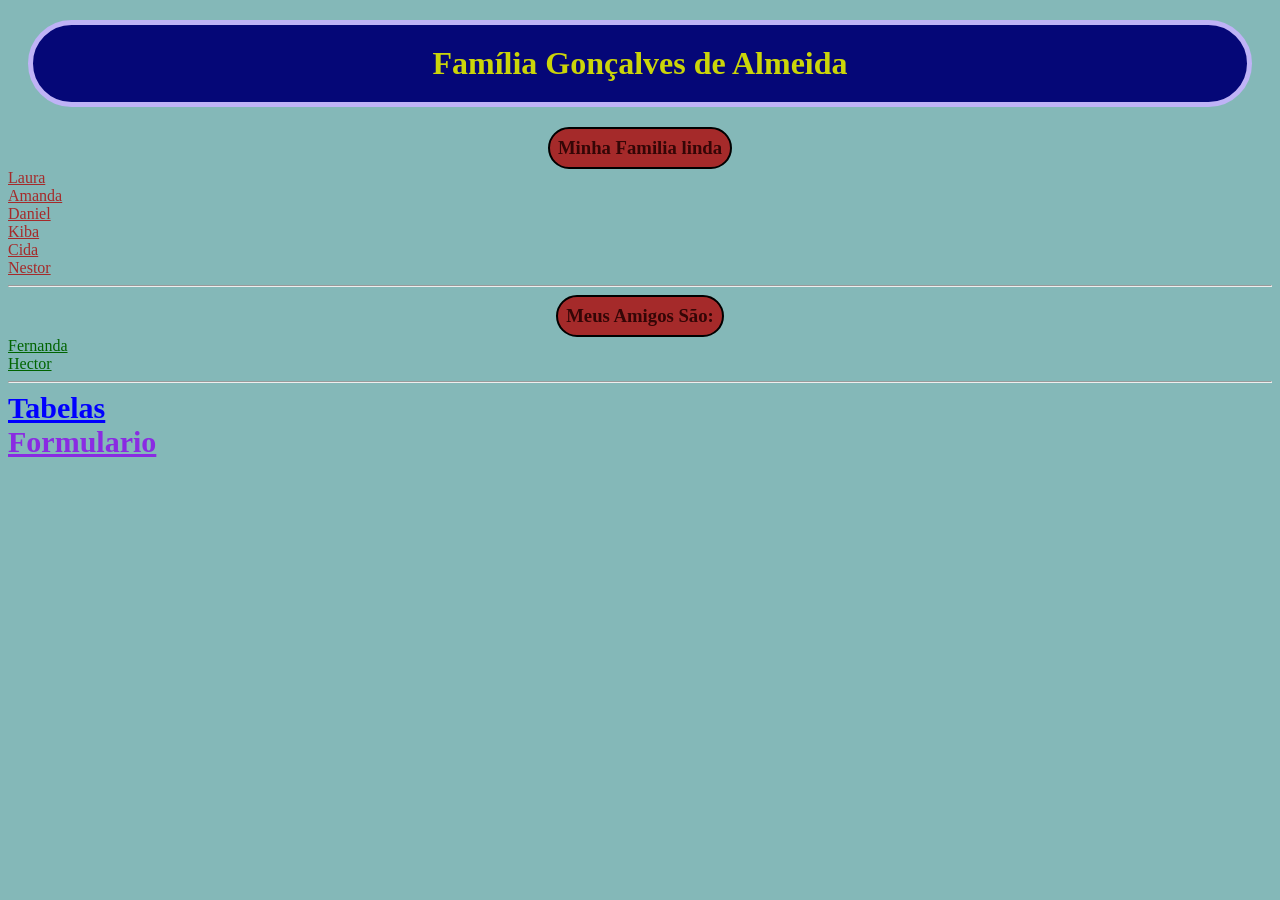
==== index.html @ d002aa01 "Primeiro envio" ====
<!DOCTYPE html>


<html lang="pt-BR">


<head>
    <meta charset="UTF-8">
    <meta name="viewport" content="width=device-width, initial-scale=1.0">
    <title>Grande familia</title>
    <link rel="stylesheet" href="./index.css">
</head>


<body>
<!--
Escrever pelo menos 4 carateristicas em cada pessoa
Incorporar uma imagem para cada pessoa  

style="width: 100px;"-->
<div style="display: none;" id="login" >
    <h2>Entrar</h2>
    <input id="email" placeholder="Seu email" type="email"><br>
    <input id="senha" placeholder="Sua senha" type="senha"><br>
    <button onclick="entrar()" >Entrar</button>
    <h4 id="advertencia" ></h4>
</div>

<div id="tudo" style="display: block;" >


<h1  >
    Família Gonçalves de Almeida
</h1>

<h3 class="familia" >
    Minha Familia linda
</h3>

<div class="familiares" >

<a href="./componentes/laura.html">
    Laura
</a>

<br>

<a href="./componentes/amanda.html">
    Amanda
</a>

<br>

<a href="./componentes/daniel.html">
    Daniel
</a>

<br>

<a href="./componentes/kiba.html">
    Kiba
</a>

<br>

<a href="./componentes/cida.html">
    Cida
</a>

<br>

<a href="./componentes/nestor.html">
    Nestor
</a>


</div>

<hr>

<h3>
    Meus Amigos São:
</h3>

<div class="amigos" >
<a href="./componentes/fernanda.html">
    Fernanda
</a>

<br>

<a href="./componentes/hector.html">
    Hector
</a>

<br>

</div>


<hr>

<a class="tabelas" href="./componentes/tabelas.html">Tabelas</a>
<br>
<a class="formulario" href="./componentes/formulario.html">Formulario</a>

<br>





<!--

adicionar + 2 pessoas e fazer o mesmo que o do Daniel!

<br>

Nome do anime: Tatsuki Fujimoto 17-26

<hr>

<br>

<img style="width: 100px;" src="./furao.jpg" alt="Este é um furão">

<br>

<br>

<img style="width: 100px;" src="./dragon.jpg" alt="é um dragão">

<br>

<br>

-->

</div>

<script>
let email = document.querySelector("#email");
let senha = document.querySelector("#senha");
let advertencia = document.querySelector("#advertencia");
// PODE MUDAR AQUI
let meuemail = "laura.xuxu.alves@gmail.com";
let minhasenha = "Mi18042012ko"

function entrar(){
    if (email.value == meuemail && senha.value === minhasenha ) {
        document.querySelector("#tudo").style.display = "block";
        document.querySelector("#login").style.display = "none";
    }
    else{
advertencia.innerHTML = "Senha ou Email errado"
    }
}
</script>
</body>

</html>
---- index.css ----
body{
    background-color: rgba(6, 111, 111, 0.492);
}
h1{
background-color: rgb(5, 7, 119);
color: rgb(203, 213, 9);
border-radius: 100px;
text-align: center;
padding: 20px;
border: rgb(191, 179, 246) 5px solid;
margin: 20px;
}

h3{
color: rgb(52, 6, 6);
background-color: brown;
border-radius: 50px;
border: rgb(0, 0, 0) 2px solid;
padding: 8px;
text-align: center; 
margin: auto;
width: fit-content;
display: flex;
align-items: center;
justify-content: center;
}
a{
    color: black;
}
.familiares a {
    color: brown;
}
.amigos a {
    color: darkgreen;
}
.tabelas{
    color: blue;

}
.formulario{
    color: blueviolet;
}

.formulario, .tabelas {
    font-size: 30px;
    font-weight: bolder;
}
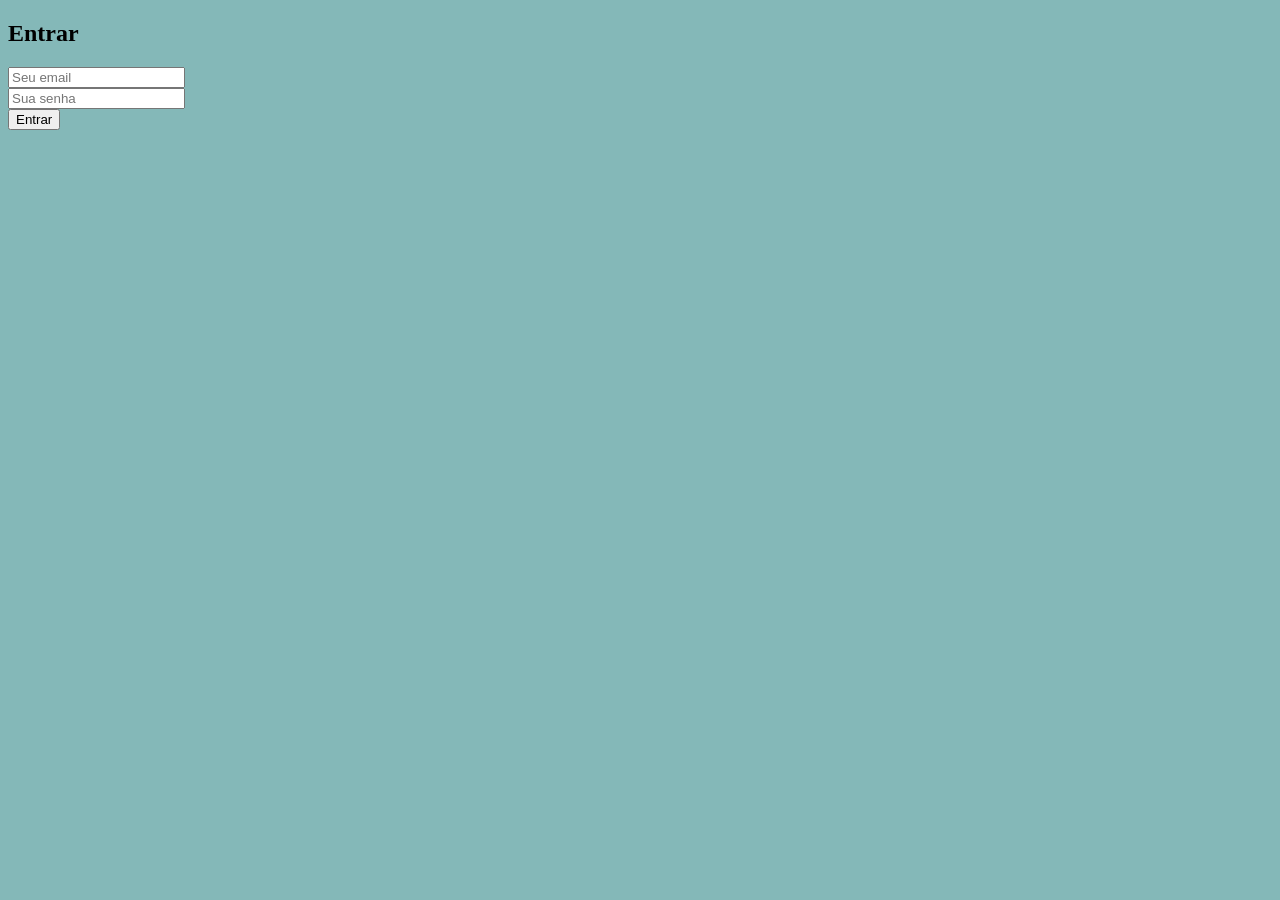
==== commit 7a8448e7: "nj" ====
--- a/index.html
+++ b/index.html
@@ -18,7 +18,7 @@
 Incorporar uma imagem para cada pessoa  
 
 style="width: 100px;"-->
-<div style="display: none;" id="login" >
+<div style="display: block;" id="login" >
     <h2>Entrar</h2>
     <input id="email" placeholder="Seu email" type="email"><br>
     <input id="senha" placeholder="Sua senha" type="senha"><br>
@@ -26,7 +26,7 @@
     <h4 id="advertencia" ></h4>
 </div>
 
-<div id="tudo" style="display: block;" >
+<div id="tudo" style="display: none;" >
 
 
 <h1  >
@@ -34,7 +34,7 @@
 </h1>
 
 <h3 class="familia" >
-    Minha Familia linda
+    Minha Familia
 </h3>
 
 <div class="familiares" >
@@ -143,8 +143,8 @@
 let senha = document.querySelector("#senha");
 let advertencia = document.querySelector("#advertencia");
 // PODE MUDAR AQUI
-let meuemail = "laura.xuxu.alves@gmail.com";
-let minhasenha = "Mi18042012ko"
+let meuemail = "xuxu@gmail.com";
+let minhasenha = "1804"
 
 function entrar(){
     if (email.value == meuemail && senha.value === minhasenha ) {
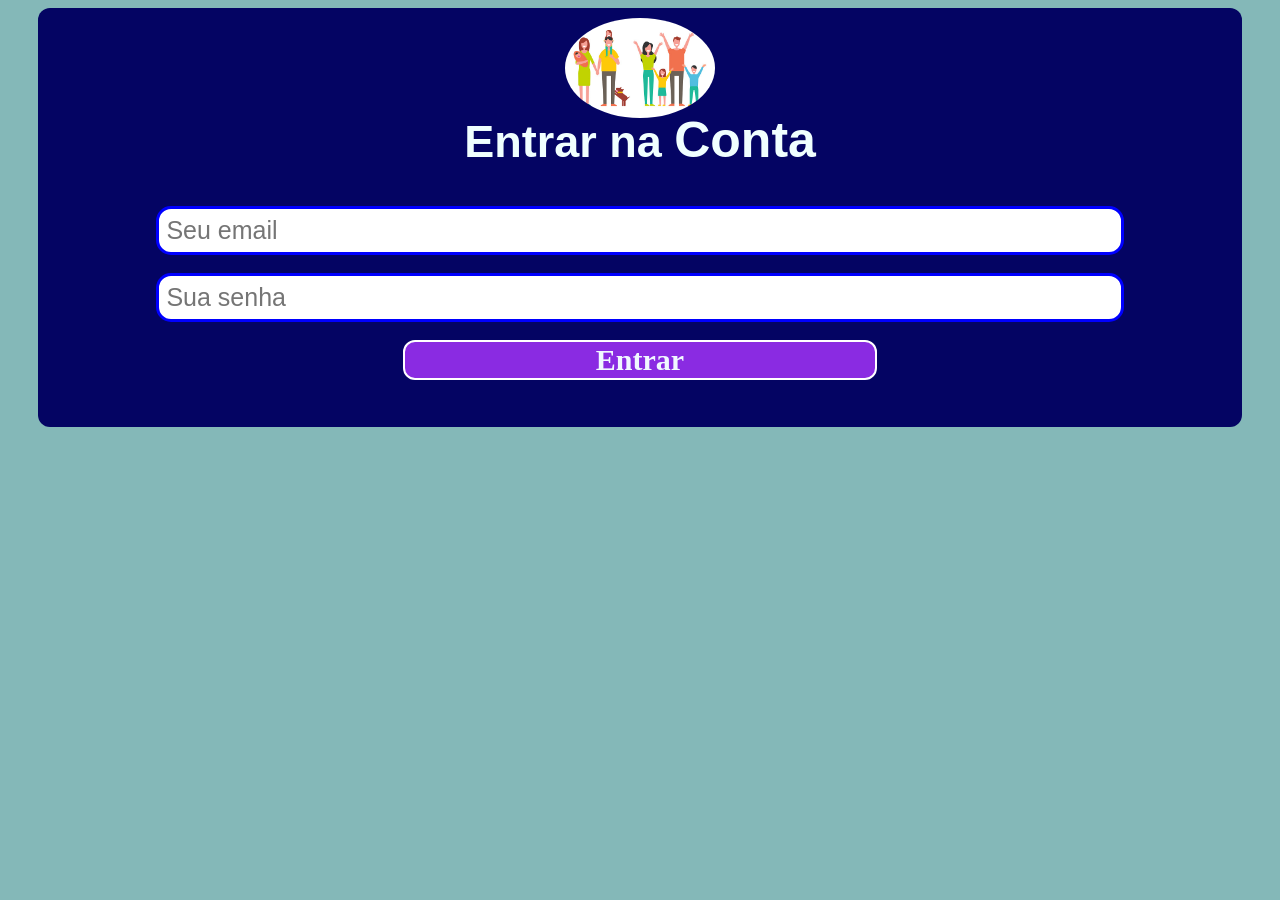
==== commit 939e5796: "njv" ====
--- a/index.html
+++ b/index.html
@@ -18,8 +18,10 @@
 Incorporar uma imagem para cada pessoa  
 
 style="width: 100px;"-->
+
 <div style="display: block;" id="login" >
-    <h2>Entrar</h2>
+    <img src="./familia.jpg" alt="logo da familia">
+    <h2>Entrar na <span>Conta</span> </h2>
     <input id="email" placeholder="Seu email" type="email"><br>
     <input id="senha" placeholder="Sua senha" type="senha"><br>
     <button onclick="entrar()" >Entrar</button>
@@ -102,7 +104,8 @@
 
 <a class="tabelas" href="./componentes/tabelas.html">Tabelas</a>
 <br>
-<a class="formulario" href="./componentes/formulario.html">Formulario</a>
+<a class="formulario" href="./componentes/formulario.html">Formulario</a><br><br>
+<a class="Exercicios"  class="formulario" href="./exercicio1.html">Exercios para antes de 25 de maio</a>
 
 <br>
 
@@ -152,7 +155,7 @@
         document.querySelector("#login").style.display = "none";
     }
     else{
-advertencia.innerHTML = "Senha ou Email errado"
+advertencia.innerHTML = "Senha ou Email errado!!"
     }
 }
 </script>
--- a/index.css
+++ b/index.css
@@ -44,4 +44,82 @@
 .formulario, .tabelas {
     font-size: 30px;
     font-weight: bolder;
+}
+
+#login {
+    background-color: rgb(4, 4, 99);
+    padding: 10px;
+    border-radius: 12px;
+    margin: auto 30px ;
+    justify-content: center !important;
+    align-items: center;
+}
+#login h2 {
+    color: azure;
+    font-size: 45px;
+    text-align: center;
+    font-family: 'Franklin Gothic Medium', 'Arial Narrow', Arial, sans-serif;
+}
+#login h2:hover, #login h2 span:hover {
+    color: chocolate;
+}
+
+#email, #senha {
+    color: rgb(10, 67, 137);
+    margin: auto auto;
+    display: flex;
+    font-size: 25px;
+    padding: 7px;
+    border-radius: 15px;
+    border: solid 3px blue;
+    max-width: 90%;
+    width: 80%;
+    font-family: 'Franklin Gothic Medium', 'Arial Narrow', Arial, sans-serif;
+}
+#email:hover, #senha:hover {
+    color: chocolate;
+}
+
+#login h2 span{
+    color: azure;
+    font-size: 50px;
+}
+
+#login button{
+margin: auto auto;
+display: flex;
+width: 40%;
+justify-content: center;
+font-size: 30px;
+cursor: pointer;
+background-color: blueviolet;
+color: aliceblue;
+border-radius: 12px;
+border: solid 2px white;
+font-family: 'Times New Roman', Times, serif;
+font-weight: bolder;
+}
+#login button:hover{
+background-color: rgb(251, 251, 251);
+color: blueviolet;
+}
+
+#advertencia{
+    color: rgb(239, 5, 5);
+    font-size: 28px;
+    text-align: center;
+}
+
+#login img{
+    width: 150px;
+    margin: auto auto;
+    display: flex;
+    border-radius: 50%;
+    margin-bottom: -45px;
+
+}
+.Exercicios{
+    color: blue;
+    font-size: 40px;
+    margin-top: 40px;
 }
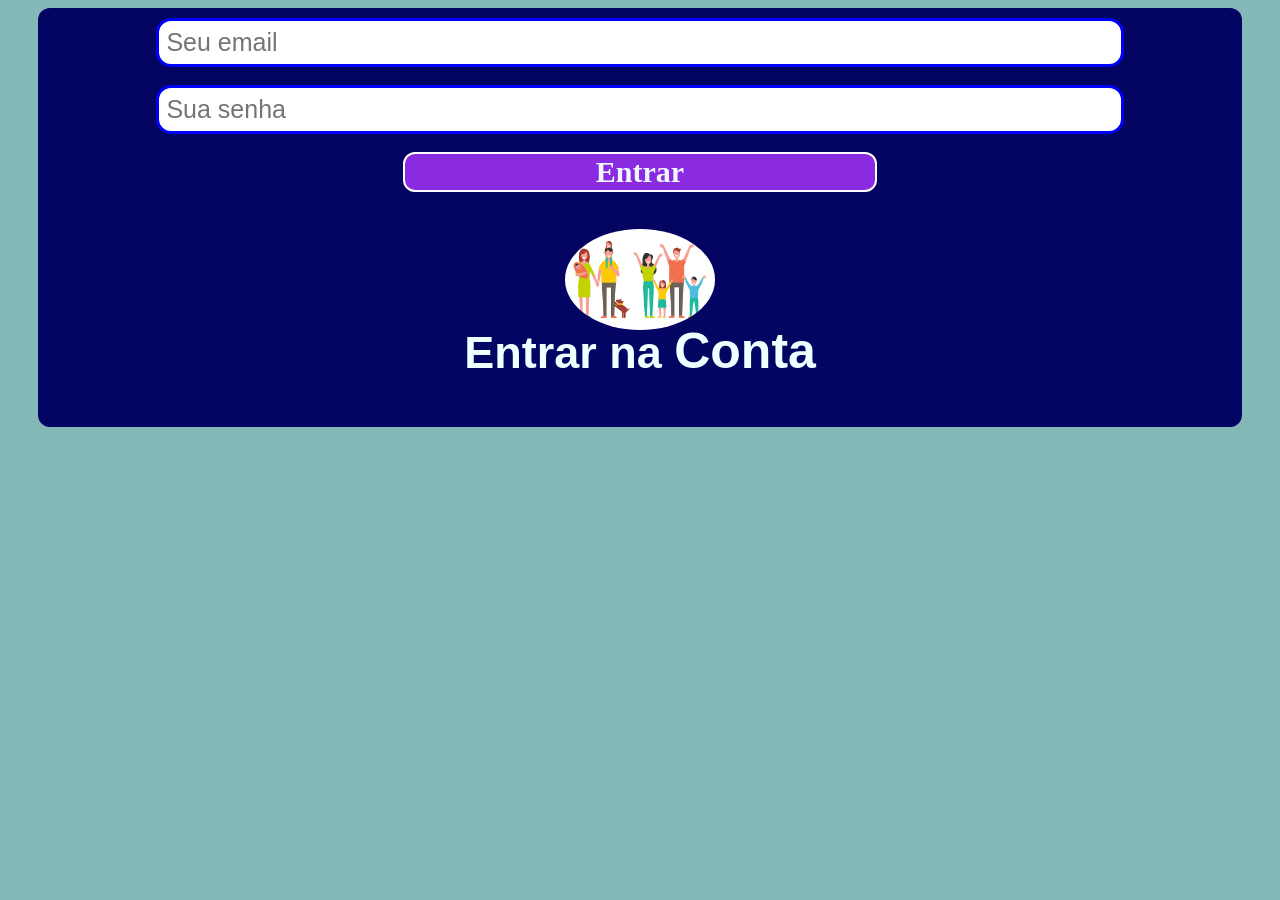
==== commit 20868581: "njvu" ====
--- a/index.html
+++ b/index.html
@@ -18,15 +18,18 @@
 Incorporar uma imagem para cada pessoa  
 
 style="width: 100px;"-->
-
 <div style="display: block;" id="login" >
-    <img src="./familia.jpg" alt="logo da familia">
-    <h2>Entrar na <span>Conta</span> </h2>
-    <input id="email" placeholder="Seu email" type="email"><br>
+    
+   <input id="email" placeholder="Seu email" type="email"><br>
     <input id="senha" placeholder="Sua senha" type="senha"><br>
     <button onclick="entrar()" >Entrar</button>
     <h4 id="advertencia" ></h4>
-</div>
+
+
+    <img src="./familia.jpg" alt="logo da familia">
+    <h2>Entrar na <span>Conta</span> </h2>
+
+ </div>
 
 <div id="tudo" style="display: none;" >
 
@@ -105,11 +108,12 @@
 <a class="tabelas" href="./componentes/tabelas.html">Tabelas</a>
 <br>
 <a class="formulario" href="./componentes/formulario.html">Formulario</a><br><br>
-<a class="Exercicios"  class="formulario" href="./exercicio1.html">Exercios para antes de 25 de maio</a>
+<a class="Exercicios"  class="formulario" href="./exercicios/exercicio1.html">Exercios para antes de 01 de junho</a>
 
 <br>
-
-
+<hr>
+<br>
+<a href="./explicacoes/explicacao.html">Explicações</a>
 
 
 
